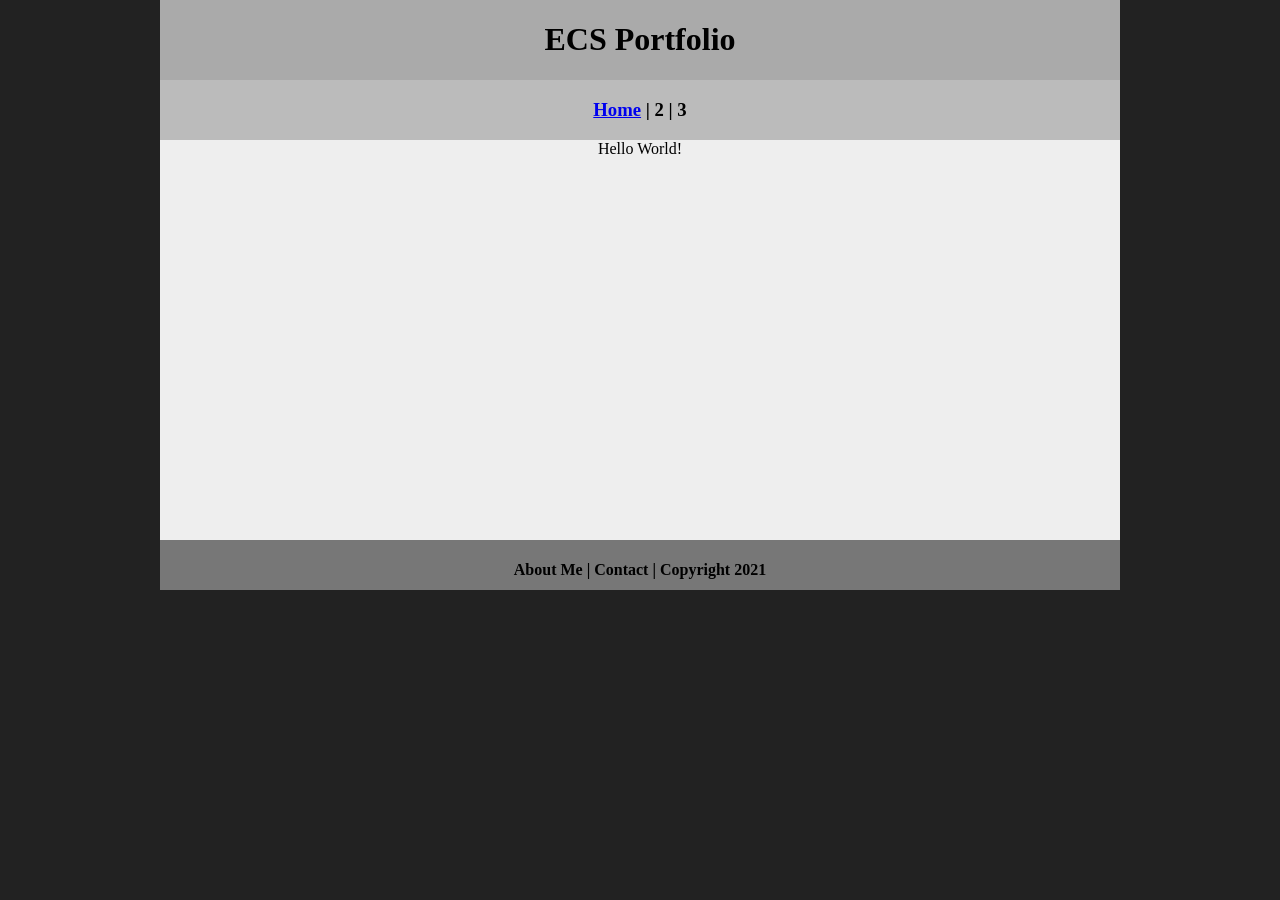
==== index.html @ 15490173 "Add files via upload" ====
<!DOCTYPE html>
<html class="homePage">
<head>
	<!-- This is a comment! Text here will be ignored by the browser. -->
	<meta charset="UTF-8">
	<title>My Portfolio</title>
	<link href="myCSS.css" rel="stylesheet" type="text/css">
</head>
<body>
<div class="container">
  <div class="header">
  	<h1>ECS Portfolio</h1>
  </div>
  <div class="nav">
    <h3><a href="index.html">Home</a> | 2 | 3</h3>
  </div>
  <div class="content">Hello World!</div>
  <div class="footer">
    <h4>About Me | Contact | Copyright 2021</h4>
  </div>
</div>
</body>
</html>
---- myCSS.css ----
@charset "UTF-8";
/* This is a comment! Text here will be ignored by the browser. */
body {
	margin: 0 auto;
}
.homePage {
	background: #222222;
}
.container {
	width: 960px;
	margin: 0 auto;
}
.header {
	background: #AAAAAA;
	text-align: center;
	margin: 0px;
	padding: 5;
	float: left;
	width: 100%;
	height: 80px;
	
}
.nav {
	background: #BBBBBB;
	margin: 0px;
	padding: 5;
	float: left;
	width: 100%;
	height: 60px;
	text-align: center;
}
.content {
	background: #EEEEEE;
	margin: 0px;
	float: left;
	width: 100%;
	height: 400px;
	text-align: center;
}
.footer {
	background: #777777;
	margin: 0px;
	float: left;
	width: 100%;
	height: 50px;
	text-align: center;
}
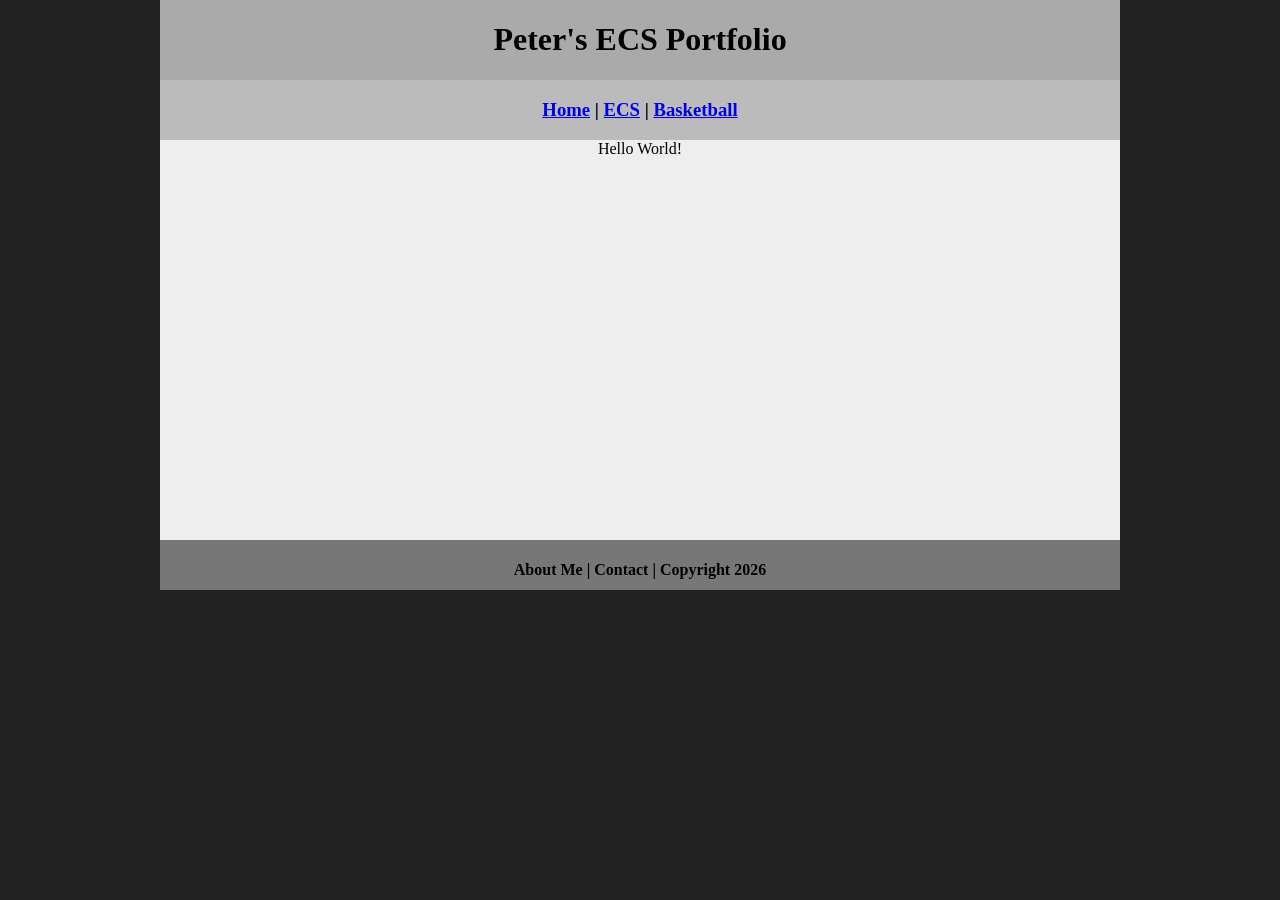
==== commit d11e2b4e: "Update index.html" ====
--- a/index.html
+++ b/index.html
@@ -3,20 +3,20 @@
 <head>
 	<!-- This is a comment! Text here will be ignored by the browser. -->
 	<meta charset="UTF-8">
-	<title>My Portfolio</title>
+	<title>Peter's ECS Portfolio</title>
 	<link href="myCSS.css" rel="stylesheet" type="text/css">
 </head>
 <body>
 <div class="container">
   <div class="header">
-  	<h1>ECS Portfolio</h1>
+  	<h1>Peter's ECS Portfolio</h1>
   </div>
   <div class="nav">
-    <h3><a href="index.html">Home</a> | 2 | 3</h3>
+    <h3> <a href="index.html">Home</a> | <a href="ecs/index.html">ECS</a> | <a href="basketball/index.html">Basketball</a> </h3>
   </div>
   <div class="content">Hello World!</div>
   <div class="footer">
-    <h4>About Me | Contact | Copyright 2021</h4>
+    <h4>About Me | Contact | Copyright 2026</h4>
   </div>
 </div>
 </body>
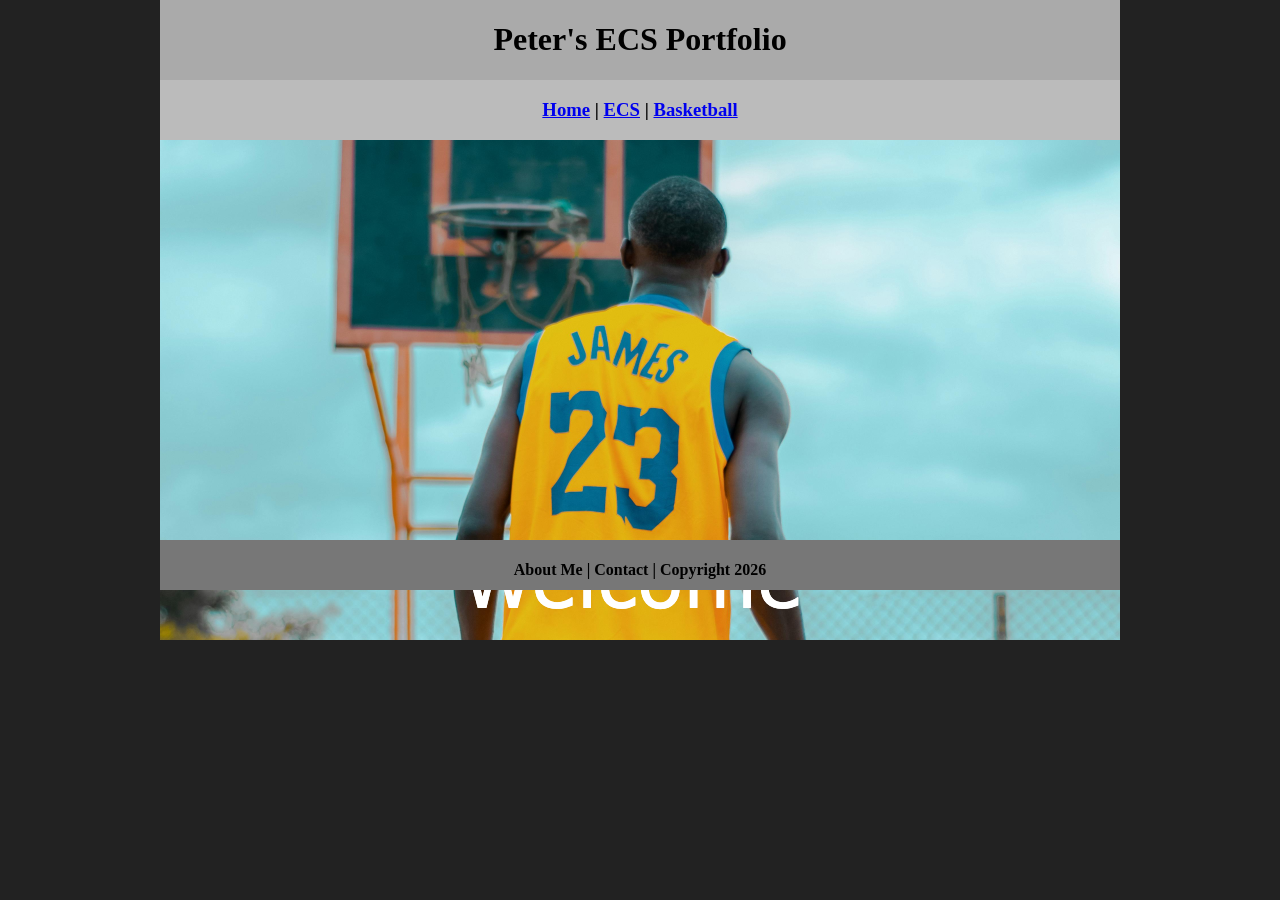
==== commit 94e02b11: "Update index.html" ====
--- a/index.html
+++ b/index.html
@@ -14,7 +14,9 @@
   <div class="nav">
     <h3> <a href="index.html">Home</a> | <a href="ecs/index.html">ECS</a> | <a href="basketball/index.html">Basketball</a> </h3>
   </div>
-  <div class="content">Hello World!</div>
+  <div class="content">
+	  <img src="images/welcome.png" alt="Welcome" width="960" >
+  </div>
   <div class="footer">
     <h4>About Me | Contact | Copyright 2026</h4>
   </div>
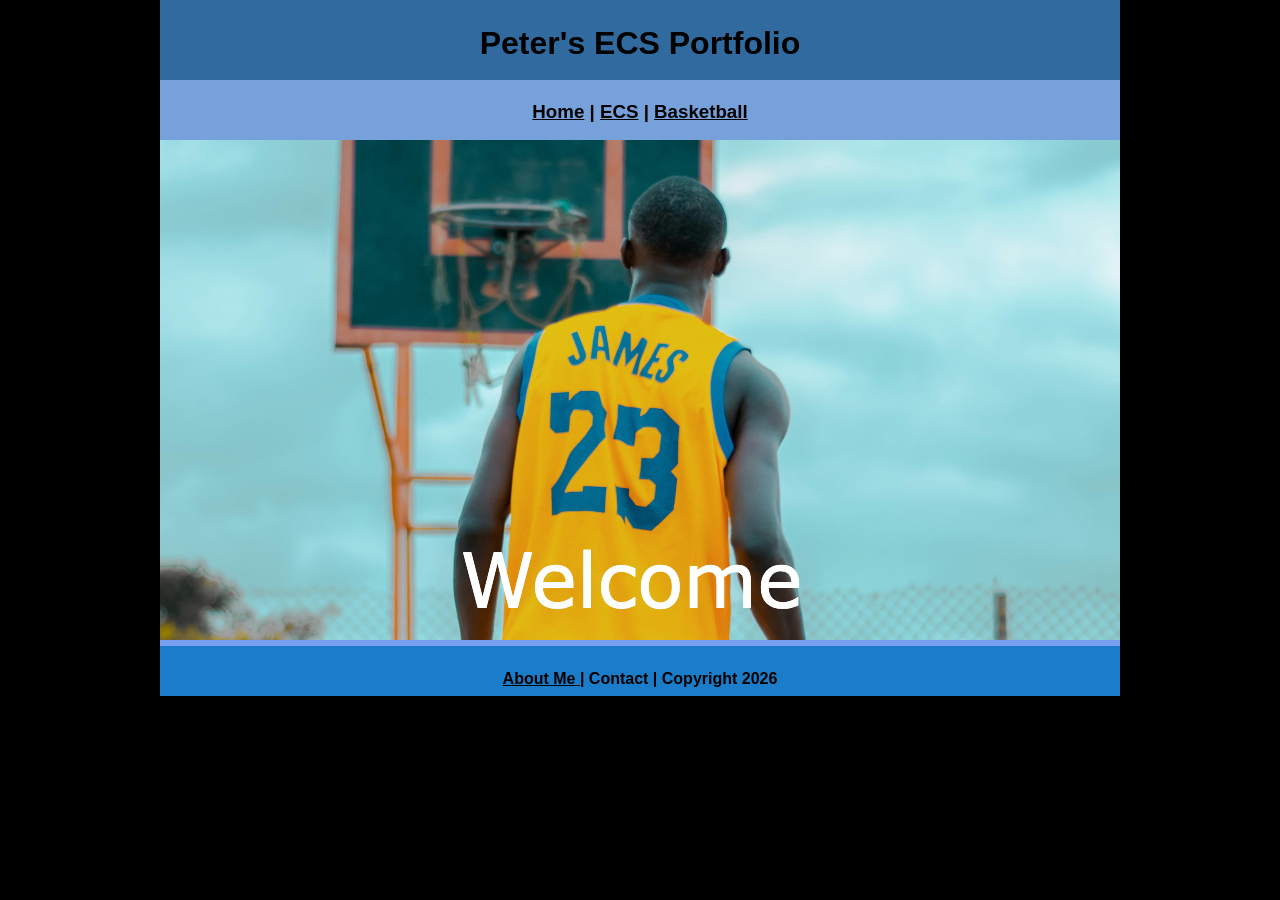
==== commit bcbfe39a: "Update index.html" ====
--- a/index.html
+++ b/index.html
@@ -18,7 +18,7 @@
 	  <img src="images/welcome.png" alt="Welcome" width="960" >
   </div>
   <div class="footer">
-    <h4>About Me | Contact | Copyright 2026</h4>
+    <h4> <a href = "aboutme.html" >About Me </a>| Contact | Copyright 2026</h4>
   </div>
 </div>
 </body>
--- a/myCSS.css
+++ b/myCSS.css
@@ -2,26 +2,26 @@
 /* This is a comment! Text here will be ignored by the browser. */
 body {
 	margin: 0 auto;
+	font: 100%/1.4 Verdana, Arial, Helvetica, sans-serif;
 }
 .homePage {
-	background: #222222;
+	background: #000000;
 }
 .container {
 	width: 960px;
 	margin: 0 auto;
 }
 .header {
-	background: #AAAAAA;
+	background: #306A9E;
 	text-align: center;
 	margin: 0px;
 	padding: 5;
 	float: left;
 	width: 100%;
 	height: 80px;
-	
 }
 .nav {
-	background: #BBBBBB;
+	background: #76A1DA;
 	margin: 0px;
 	padding: 5;
 	float: left;
@@ -30,18 +30,26 @@
 	text-align: center;
 }
 .content {
-	background: #EEEEEE;
+	background: #789EEF;
 	margin: 0px;
 	float: left;
 	width: 100%;
-	height: 400px;
 	text-align: center;
 }
 .footer {
-	background: #777777;
+	background: #1B7CC9;
 	margin: 0px;
 	float: left;
 	width: 100%;
 	height: 50px;
 	text-align: center;
-}+}
+a:link {
+     color: #000000;
+}
+a:visited {
+     color: #000;
+}
+a:hover, a:active, a:focus { 
+     text-decoration: underline;
+}
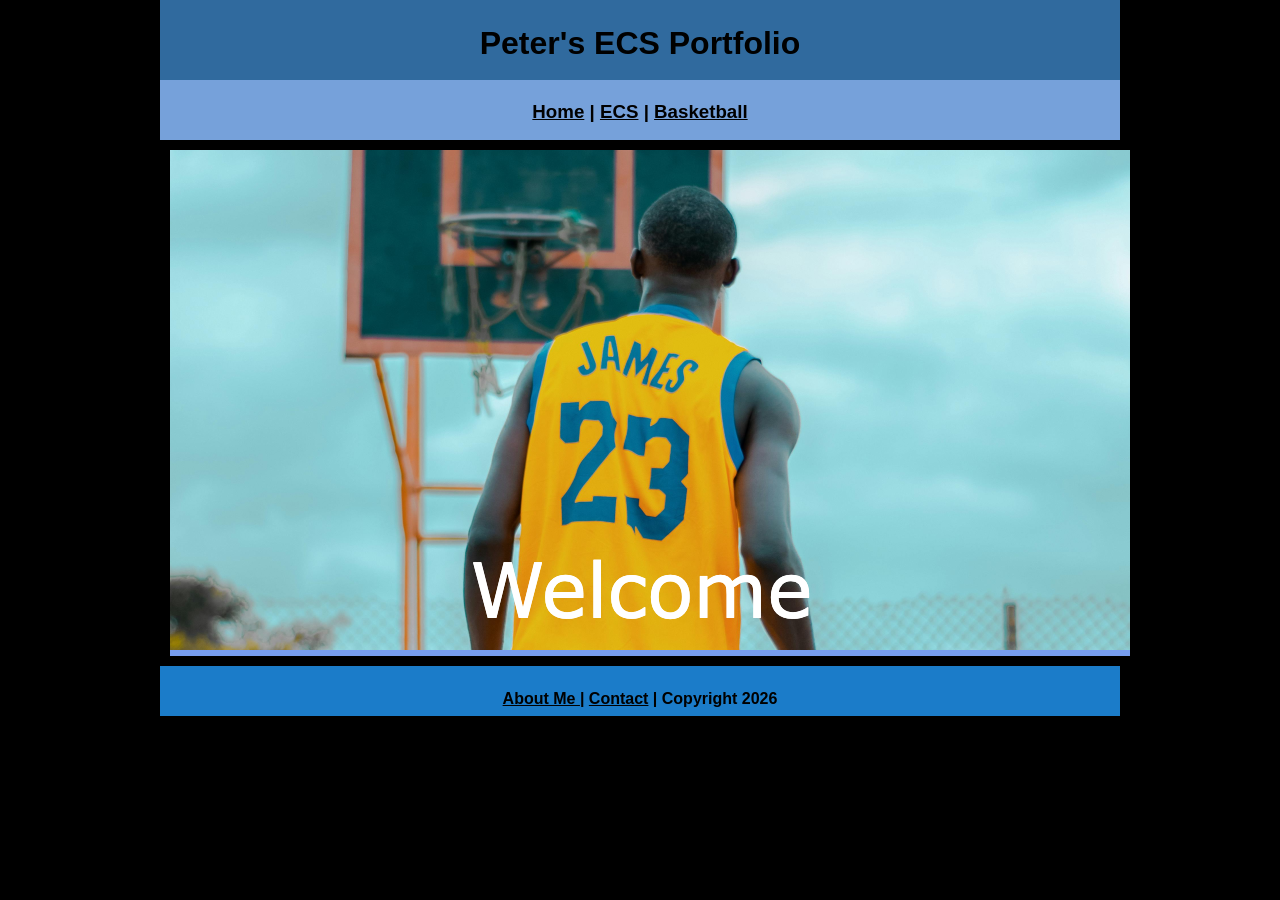
==== commit 895108bc: "Update index.html" ====
--- a/index.html
+++ b/index.html
@@ -18,7 +18,7 @@
 	  <img src="images/welcome.png" alt="Welcome" width="960" >
   </div>
   <div class="footer">
-    <h4> <a href = "aboutme.html" >About Me </a>| Contact | Copyright 2026</h4>
+    <h4> <a href = "aboutme.html">About Me </a>| <a href="mailto:9730480@graniteschools.org">Contact</a> | Copyright 2026</h4>
   </div>
 </div>
 </body>
--- a/myCSS.css
+++ b/myCSS.css
@@ -31,10 +31,11 @@
 }
 .content {
 	background: #789EEF;
-	margin: 0px;
+	margin: 10px;
+	padding: 5;
 	float: left;
 	width: 100%;
-	text-align: center;
+	text-align: left;
 }
 .footer {
 	background: #1B7CC9;
